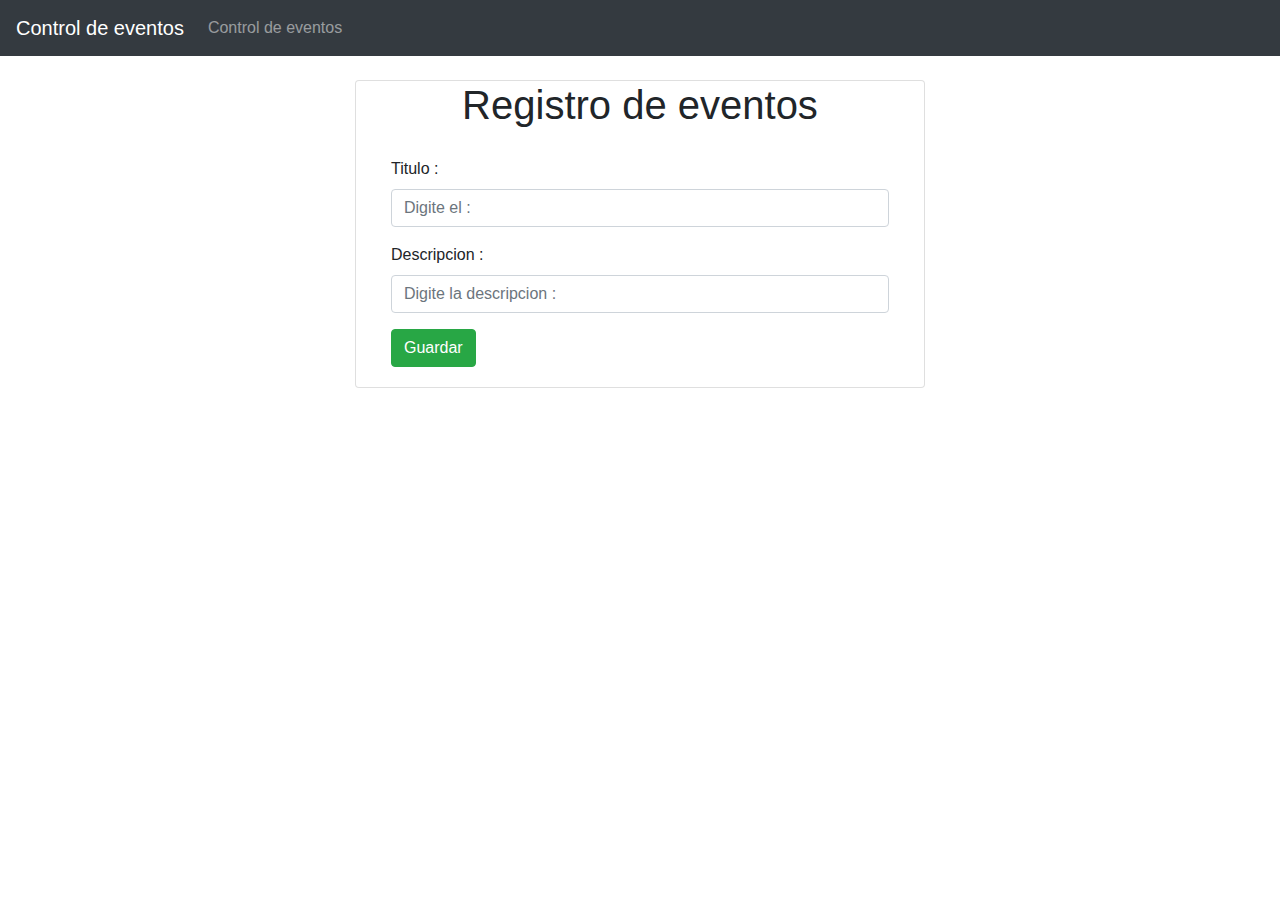
==== demo/src/main/resources/templates/crear_evento.html @ 6581ebca "MVCS con front, conectado a la base, GET y POST" ====
<!DOCTYPE html>
<html xmlns:th="http://www.thymeleaf.org">
<head>
    <meta charset="UTF-8">
    <title>registro de eventos</title>
    <!-- CSS only -->
    <link rel="stylesheet" href="https://maxcdn.bootstrapcdn.com/bootstrap/4.0.0/css/bootstrap.min.css" integrity="sha384-Gn5384xqQ1aoWXA+058RXPxPg6fy4IWvTNh0E263XmFcJlSAwiGgFAW/dAiS6JXm" crossorigin="anonymous">

</head>
<body>


<nav class="navbar navbar-expand-md bg-dark navbar-dark">
    <a class="navbar-brand" href="#"> Control de eventos</a>
    <!-- Navbar links -->
    <div class="collapse navbar-collapse" id="collapsibleNavbar">
        <ul class="navbar-nav">
            <li class="nav-item"><a class="nav-link"
                                    th:href="@{/eventos}">Control de eventos</a></li>
        </ul>
    </div>
</nav>

<br>
<div class="container">
    <div class="row">
        <div class="col-lg-6 col-md-6 col-sm-6 container justify-content-center card">
            <h1 class="text-center">Registro de eventos</h1>
            <div class="card-body">
                <form th:action="@{/eventos}" th:object="${evento}" method="POST">
                    <div class="form-group">
                        <label>Titulo : </label>
                        <input type="text" name="titulo" th:field="*{titulo}" class="form-control" placeholder="Digite el : " required>
                    </div>

                    <div class="form-group">
                        <label>Descripcion : </label>
                        <input type="text" name="descripcion" th:field="*{descripcion}" class="form-control" placeholder="Digite la descripcion : " required>
                    </div>


                    <div class="box-footer">
                        <button class="btn btn-success">Guardar</button>
                    </div>
                </form>
            </div>
        </div>
    </div>
</div>


</body>
</html>
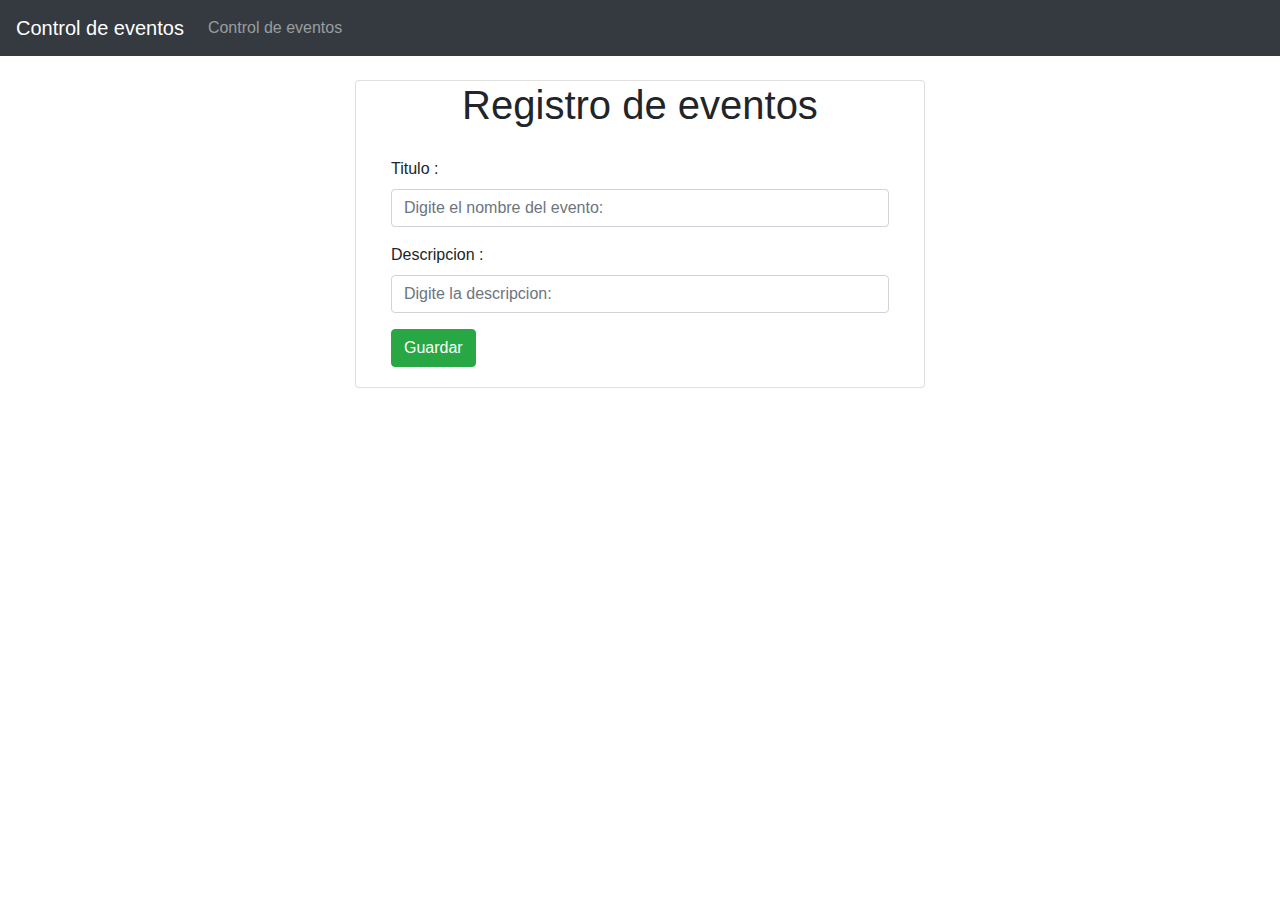
==== commit 387cae44: "Lo que presentamos en diciembre, habia quedado sin commitear" ====
--- a/demo/src/main/resources/templates/crear_evento.html
+++ b/demo/src/main/resources/templates/crear_evento.html
@@ -30,12 +30,12 @@
                 <form th:action="@{/eventos}" th:object="${evento}" method="POST">
                     <div class="form-group">
                         <label>Titulo : </label>
-                        <input type="text" name="titulo" th:field="*{titulo}" class="form-control" placeholder="Digite el : " required>
+                        <input type="text" name="titulo" th:field="*{titulo}" class="form-control" placeholder="Digite el nombre del evento: " required>
                     </div>
 
                     <div class="form-group">
                         <label>Descripcion : </label>
-                        <input type="text" name="descripcion" th:field="*{descripcion}" class="form-control" placeholder="Digite la descripcion : " required>
+                        <input type="text" name="descripcion" th:field="*{descripcion}" class="form-control" placeholder="Digite la descripcion: " required>
                     </div>
 
 
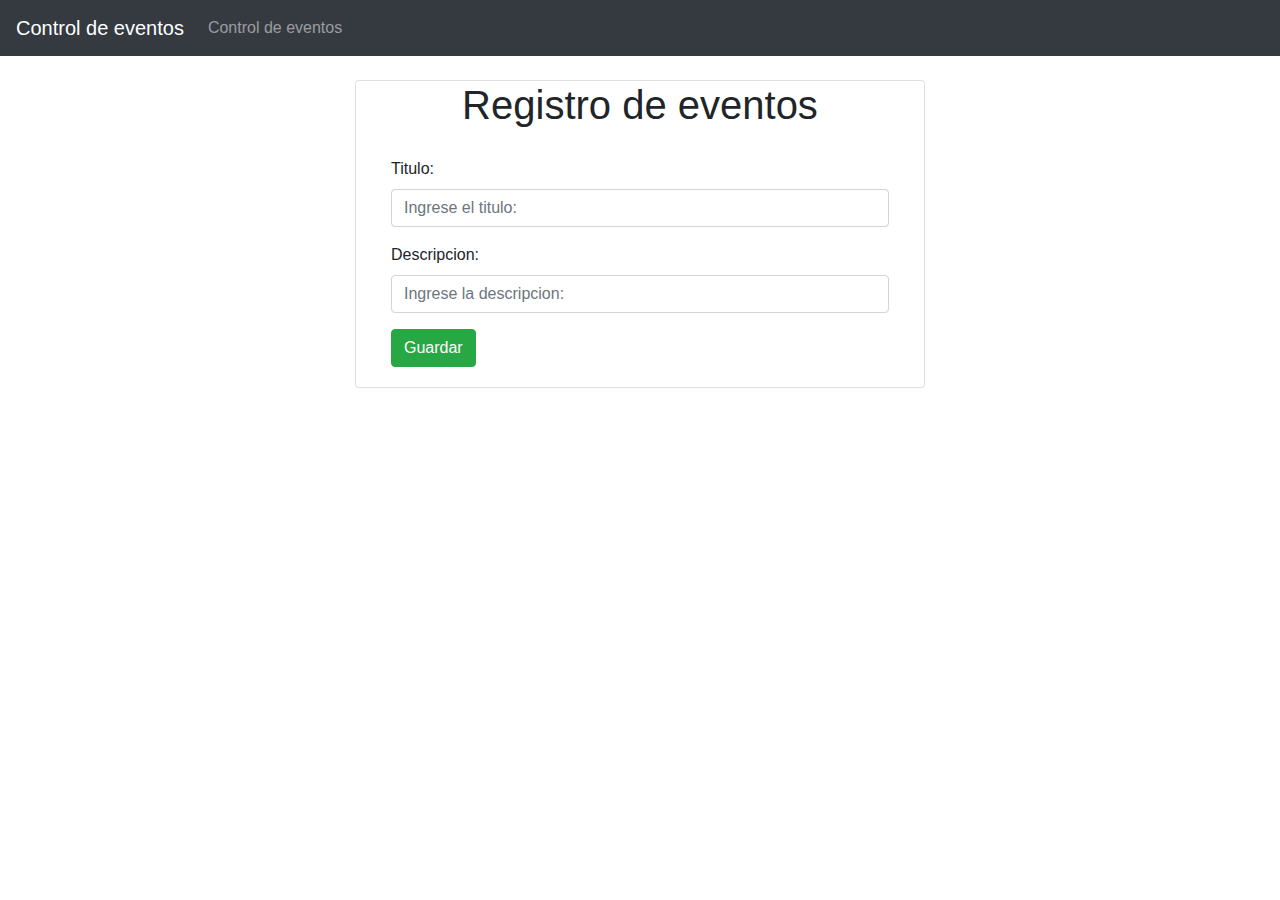
==== commit bd73b0ac: "Correccion de endpoints Formateo de HTMLs" ====
--- a/demo/src/main/resources/templates/crear_evento.html
+++ b/demo/src/main/resources/templates/crear_evento.html
@@ -1,53 +1,43 @@
 <!DOCTYPE html>
 <html xmlns:th="http://www.thymeleaf.org">
-<head>
-    <meta charset="UTF-8">
-    <title>registro de eventos</title>
-    <!-- CSS only -->
-    <link rel="stylesheet" href="https://maxcdn.bootstrapcdn.com/bootstrap/4.0.0/css/bootstrap.min.css" integrity="sha384-Gn5384xqQ1aoWXA+058RXPxPg6fy4IWvTNh0E263XmFcJlSAwiGgFAW/dAiS6JXm" crossorigin="anonymous">
-
-</head>
-<body>
-
-
-<nav class="navbar navbar-expand-md bg-dark navbar-dark">
-    <a class="navbar-brand" href="#"> Control de eventos</a>
-    <!-- Navbar links -->
-    <div class="collapse navbar-collapse" id="collapsibleNavbar">
-        <ul class="navbar-nav">
-            <li class="nav-item"><a class="nav-link"
-                                    th:href="@{/eventos}">Control de eventos</a></li>
-        </ul>
-    </div>
-</nav>
-
-<br>
-<div class="container">
-    <div class="row">
-        <div class="col-lg-6 col-md-6 col-sm-6 container justify-content-center card">
-            <h1 class="text-center">Registro de eventos</h1>
-            <div class="card-body">
-                <form th:action="@{/eventos}" th:object="${evento}" method="POST">
-                    <div class="form-group">
-                        <label>Titulo : </label>
-                        <input type="text" name="titulo" th:field="*{titulo}" class="form-control" placeholder="Digite el nombre del evento: " required>
+    <head>
+        <meta charset="UTF-8">
+        <title>registro de eventos</title>
+        <link rel="stylesheet" href="https://maxcdn.bootstrapcdn.com/bootstrap/4.0.0/css/bootstrap.min.css"
+              integrity="sha384-Gn5384xqQ1aoWXA+058RXPxPg6fy4IWvTNh0E263XmFcJlSAwiGgFAW/dAiS6JXm" crossorigin="anonymous">
+    </head>
+    <body>
+        <nav class="navbar navbar-expand-md bg-dark navbar-dark">
+            <a class="navbar-brand" href="#"> Control de eventos</a>
+            <div class="collapse navbar-collapse" id="collapsibleNavbar">
+                <ul class="navbar-nav">
+                    <li class="nav-item"><a class="nav-link"
+                                            th:href="@{/eventos}">Control de eventos</a></li>
+                </ul>
+            </div>
+        </nav>
+        <br>
+        <div class="container">
+            <div class="row">
+                <div class="col-lg-6 col-md-6 col-sm-6 container justify-content-center card">
+                    <h1 class="text-center">Registro de eventos</h1>
+                    <div class="card-body">
+                        <form th:action="@{/eventos}" th:object="${evento}" method="POST">
+                            <div class="form-group">
+                                <label>Titulo: </label>
+                                <input type="text" name="titulo" th:field="*{titulo}" class="form-control" placeholder="Ingrese el titulo: " required>
+                            </div>
+                            <div class="form-group">
+                                <label>Descripcion: </label>
+                                <input type="text" name="descripcion" th:field="*{descripcion}" class="form-control" placeholder="Ingrese la descripcion: " required>
+                            </div>
+                            <div class="box-footer">
+                                <button class="btn btn-success">Guardar</button>
+                            </div>
+                        </form>
                     </div>
-
-                    <div class="form-group">
-                        <label>Descripcion : </label>
-                        <input type="text" name="descripcion" th:field="*{descripcion}" class="form-control" placeholder="Digite la descripcion: " required>
-                    </div>
-
-
-                    <div class="box-footer">
-                        <button class="btn btn-success">Guardar</button>
-                    </div>
-                </form>
+                </div>
             </div>
         </div>
-    </div>
-</div>
-
-
-</body>
+    </body>
 </html>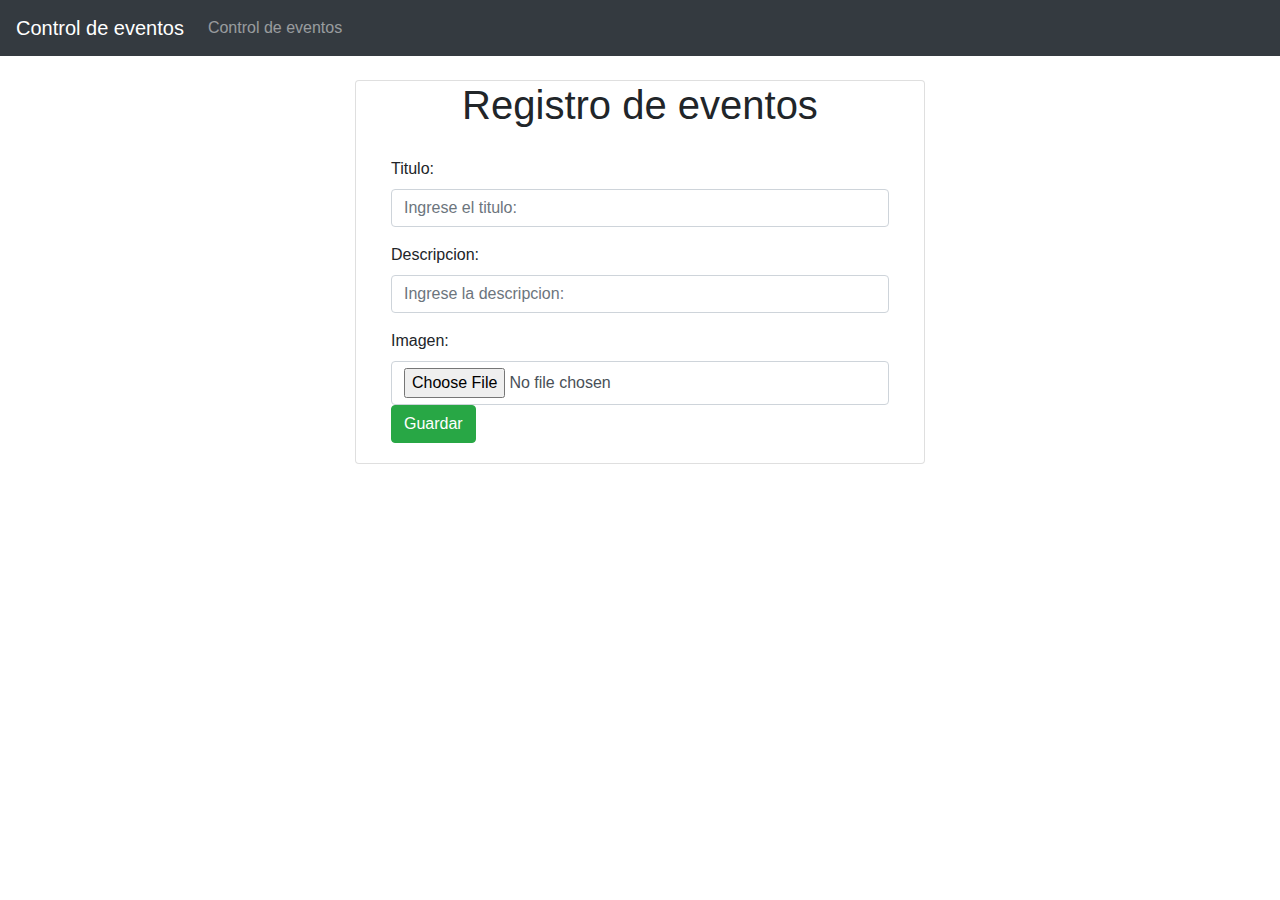
==== commit 6bad156d: "Primera logica de imagenes en eventos" ====
--- a/demo/src/main/resources/templates/crear_evento.html
+++ b/demo/src/main/resources/templates/crear_evento.html
@@ -31,6 +31,10 @@
                                 <label>Descripcion: </label>
                                 <input type="text" name="descripcion" th:field="*{descripcion}" class="form-control" placeholder="Ingrese la descripcion: " required>
                             </div>
+                            <div>
+                                <label>Imagen: </label>
+                                <input type="file" name="imagen" th:field="*{imagePath}" class="form-control" placeholder="Escoger una imagen: ">
+                            </div>
                             <div class="box-footer">
                                 <button class="btn btn-success">Guardar</button>
                             </div>
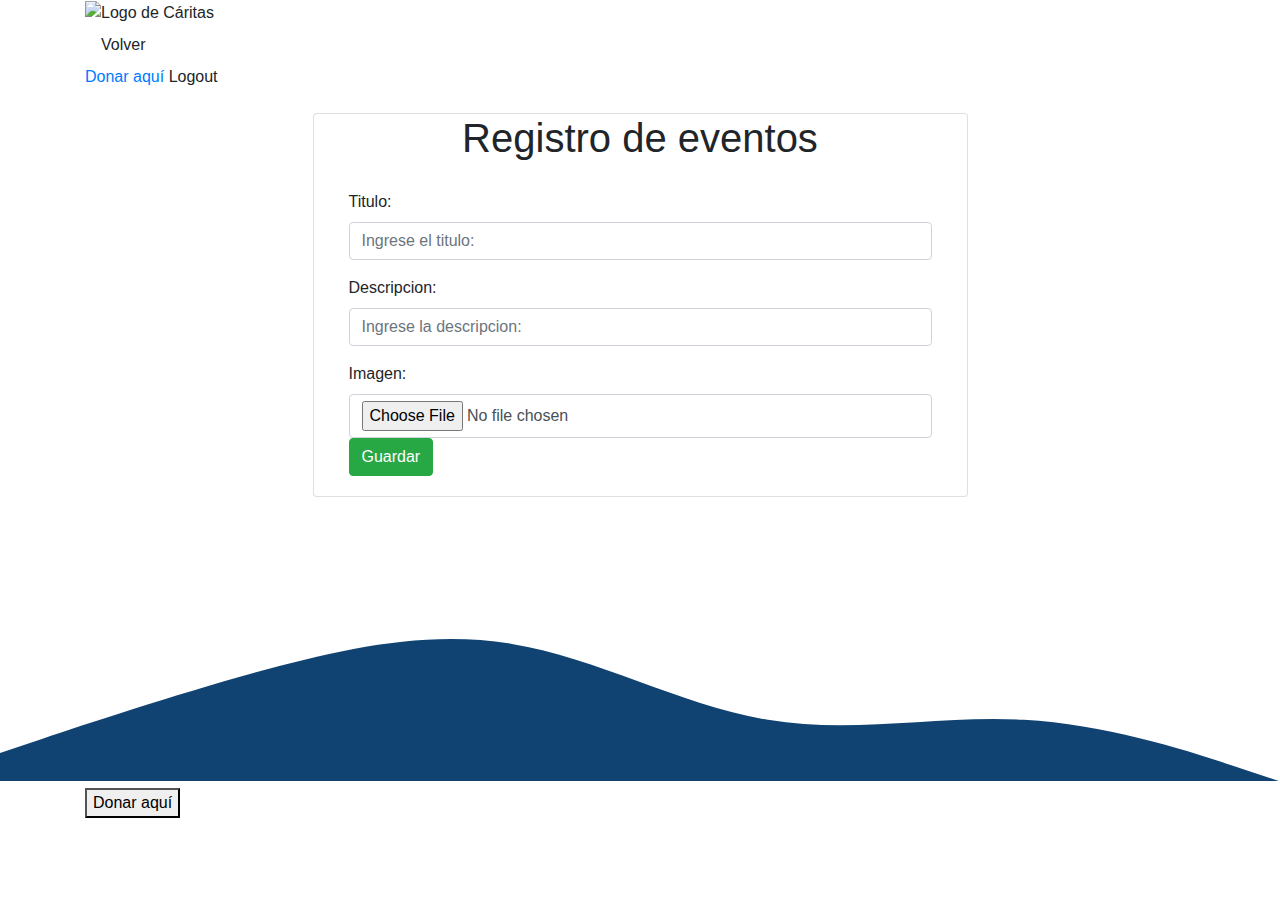
==== commit 01b63f04: "Cambio en todas las vistas" ====
--- a/demo/src/main/resources/templates/crear_evento.html
+++ b/demo/src/main/resources/templates/crear_evento.html
@@ -1,23 +1,25 @@
 <!DOCTYPE html>
-<html xmlns:th="http://www.thymeleaf.org">
+<html xmlns:th="http://www.thymeleaf.org" xmlns:sec="http://www.w3.org/1999/xhtml">
     <head>
         <meta charset="UTF-8">
         <title>registro de eventos</title>
+        <link rel="stylesheet" href="/css/eventos.css">
         <link rel="stylesheet" href="https://maxcdn.bootstrapcdn.com/bootstrap/4.0.0/css/bootstrap.min.css"
               integrity="sha384-Gn5384xqQ1aoWXA+058RXPxPg6fy4IWvTNh0E263XmFcJlSAwiGgFAW/dAiS6JXm" crossorigin="anonymous">
     </head>
     <body>
-        <nav class="navbar navbar-expand-md bg-dark navbar-dark">
-            <a class="navbar-brand" href="#"> Control de eventos</a>
-            <div class="collapse navbar-collapse" id="collapsibleNavbar">
-                <ul class="navbar-nav">
-                    <li class="nav-item"><a class="nav-link"
-                                            th:href="@{/eventos}">Control de eventos</a></li>
-                </ul>
-            </div>
-        </nav>
+    <header>
+        <div class="container">
+            <img src='/media/mercedes_lujan_2.jpg' alt="Logo de Cáritas" class="logo-img">
+            <nav>
+                <a sec:authorize="isAuthenticated()" class="nav-item"><a class="nav-link" th:href="@{/}">Volver</a></a>
+                <a href="/donar" class="donar-button">Donar aquí</a>
+                <a sec:authorize="isAuthenticated()" th:href="@{/logout}"><span class="glyphicon glyphicon-log-out"></span> Logout</a>
+            </nav>
+        </div>
+    </header>
         <br>
-        <div class="container">
+        <div class="container-box">
             <div class="row">
                 <div class="col-lg-6 col-md-6 col-sm-6 container justify-content-center card">
                     <h1 class="text-center">Registro de eventos</h1>
@@ -43,5 +45,16 @@
                 </div>
             </div>
         </div>
+
+    <div class="wave-header">
+        <svg xmlns="http://www.w3.org/2000/svg" viewBox="0 0 1440 320"><path fill="#114372" fill-opacity="1" d="M0,288L48,272C96,256,192,224,288,197.3C384,171,480,149,576,165.3C672,181,768,235,864,250.7C960,267,1056,245,1152,250.7C1248,256,1344,288,1392,304L1440,320L1440,320L1392,320C1344,320,1248,320,1152,320C1056,320,960,320,864,320C768,320,672,320,576,320C480,320,384,320,288,320C192,320,96,320,48,320L0,320Z"></path></svg>
+
+    </div>
+
+    <footer>
+        <div class="container">
+            <button class="donate-button">Donar aquí</button>
+        </div>
+    </footer>
     </body>
 </html>